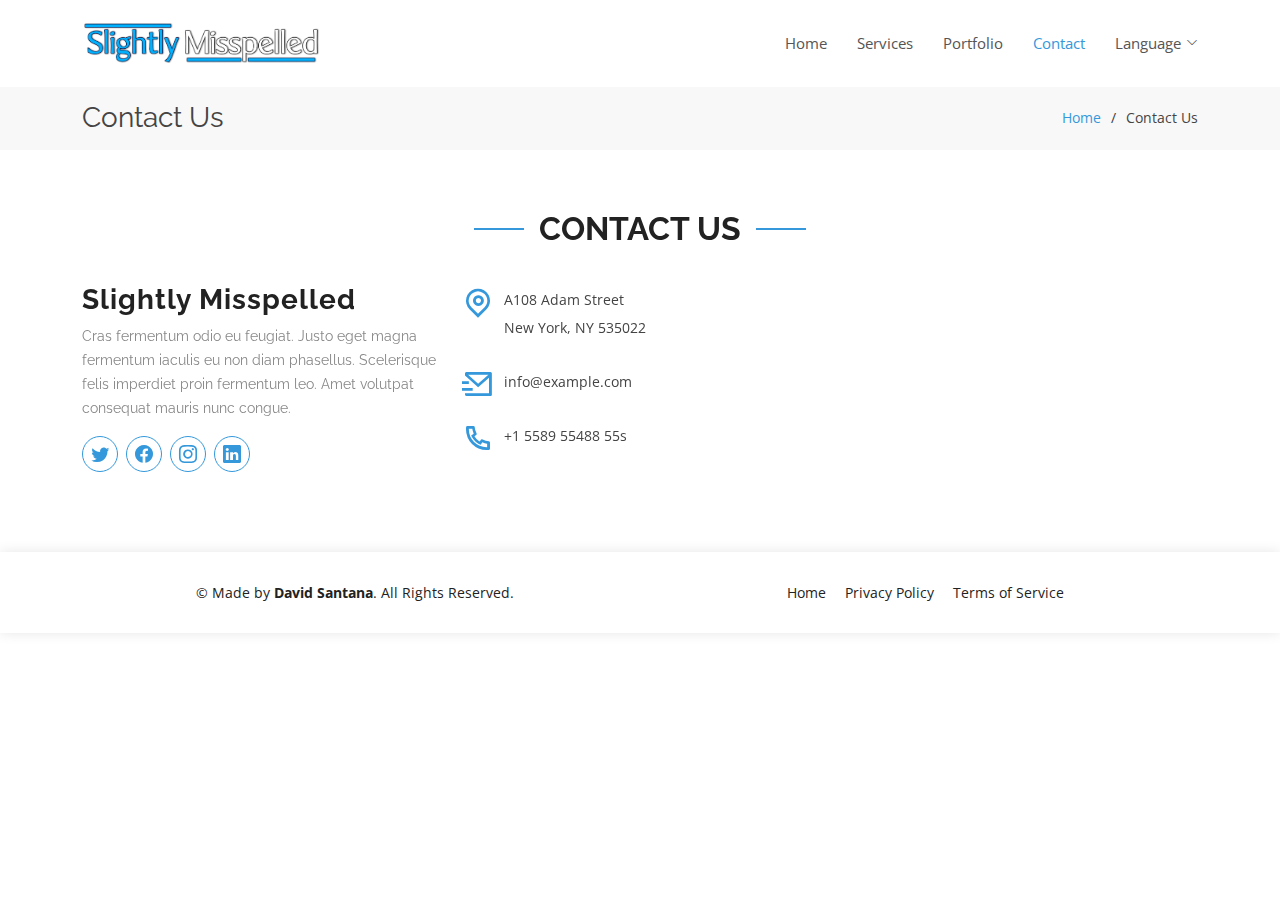
==== contact/index.html @ 237a6fc6 "Update index.html" ====
<!DOCTYPE html>
<html lang="en">

 <!-- ==============================================
  *  Head
  ============================================== -->
  <head>

    <meta charset="utf-8">
    <meta content="width=device-width, initial-scale=1.0" name="viewport">
  
    <title>Slightly Misspelled - Contact</title>
    <meta content="Making you global." name="description">
    <meta content="Translation, Interpreting, Teaching" name="keywords">
  
    <!-- Favicons -->
    <link href="../img/favicon.png" rel="icon">
    <link href="../img/apple-touch-icon.png" rel="apple-touch-icon">
  
    <!-- Google Fonts -->
    <link href="https://fonts.googleapis.com/css?family=Open+Sans:300,300i,400,400i,600,600i,700,700i
                |Raleway:300,300i,400,400i,500,500i,600,600i,700,700i
                |Poppins:300,300i,400,400i,500,500i,600,600i,700,700i" rel="stylesheet">
  
    <!-- Vendors CSS -->
    <link href="../assets/vendor/aos/aos.css" rel="stylesheet">
    <link href="../assets/vendor/bootstrap/css/bootstrap.min.css" rel="stylesheet">
    <link href="../assets/vendor/bootstrap-icons/bootstrap-icons.css" rel="stylesheet">
    <link href="../assets/vendor/boxicons/css/boxicons.min.css" rel="stylesheet">
    <link href="../assets/vendor/glightbox/css/glightbox.min.css" rel="stylesheet">
    <link href="../assets/vendor/remixicon/remixicon.css" rel="stylesheet">
    <link href="../assets/vendor/swiper/swiper-bundle.min.css" rel="stylesheet">
  
    <!-- Main CSS -->
    <link href="../assets/css/style.css" rel="stylesheet">
  
  </head>

 <!-- ==============================================
  *  Body
  ============================================== -->
  <body>

    <!-- Header -->
    <header id="header" class="fixed-top d-flex align-items-center">
      <div class="container d-flex align-items-center justify-content-between">
  
        <div class="logo">
          <a href="../index.html"><img src="../img/logo.png" alt="" class="img-fluid"></a>
        </div>
  
        <nav id="navbar" class="navbar">
          <ul>
            <li><a class="nav-link scrollto lang" href="../index.html" id="home">Home</a></li>
            <li><a class="nav-link scrollto lang" href="../services/index.html" id="services">Services</a></li>
            <li><a class="nav-link scrollto lang" href="#" id="portfolio">Portfolio</a></li>
            <li><a class="nav-link scrollto active lang" href="#" id="contact">Contact</a></li>
            <li class="dropdown"><a href="#"><span class="lang" id="language">Language</span> <i class="bi bi-chevron-down"></i></a>
              <ul>
                <li><a id="en-button"><img src="../img/en.png">English</a></li>
                <li><a id="es-button"><img src="../img/es.png">Español</a></li>
              </ul>
            </li>
          </ul>
          <i class="bi bi-list mobile-nav-toggle"></i>
        </nav>
  
      </div>
    </header><!-- End Header -->

  <main id="main">

    <!-- ======= Breadcrumbs Section ======= -->
    <section class="breadcrumbs">
      <div class="container">

        <div class="d-flex justify-content-between align-items-center">
          <h2 class="lang" id="contact-3">Contact Us</h2>
          <ol>
            <li><a href="../index.html" class="lang" id="home-3">Home</a></li>
            <li class="lang" id="contact-4">Contact Us</li>
          </ol>
        </div>

      </div>
    </section><!-- End Breadcrumbs Section -->

    <!-- ======= Contact Section ======= -->
    <section id="contact" class="contact">
      <div class="container">

        <div class="section-title" data-aos="fade-up">
          <h2 class="lang" id="contact-2">Contact Us</h2>
        </div>

        <div class="row">

          <div class="col-lg-4 col-md-6" data-aos="fade-up" data-aos-delay="100">
            <div class="contact-about">
              <h3>Slightly Misspelled</h3>
              <p>Cras fermentum odio eu feugiat. Justo eget magna fermentum iaculis eu non diam phasellus. Scelerisque felis imperdiet proin fermentum leo. Amet volutpat consequat mauris nunc congue.</p>
              <div class="social-links">
                <a href="#" class="twitter"><i class="bi bi-twitter"></i></a>
                <a href="#" class="facebook"><i class="bi bi-facebook"></i></a>
                <a href="#" class="instagram"><i class="bi bi-instagram"></i></a>
                <a href="#" class="linkedin"><i class="bi bi-linkedin"></i></a>
              </div>
            </div>
          </div>

          <div class="col-lg-3 col-md-6 mt-4 mt-md-0" data-aos="fade-up" data-aos-delay="200">
            <div class="info">
              <div>
                <i class="ri-map-pin-line"></i>
                <p>A108 Adam Street<br>New York, NY 535022</p>
              </div>

              <div>
                <i class="ri-mail-send-line"></i>
                <p>info@example.com</p>
              </div>

              <div>
                <i class="ri-phone-line"></i>
                <p>+1 5589 55488 55s</p>
              </div>

            </div>
          </div>

        </div>

      </div>
    </section><!-- End Contact Section -->

  </main><!-- End #main -->

  <!-- ======= Footer ======= -->
  <footer id="footer">
    <div class="container">
      <div class="row d-flex align-items-center">
        <div class="col-lg-6 text-lg-left text-center">
          <div class="copyright lang" id="copyright">
            &copy; Made by <strong>David Santana</strong>. All Rights Reserved.
          </div>
        </div>
        <div class="col-lg-6">
          <nav class="footer-links text-lg-right text-center pt-2 pt-lg-0">
            <a href="../index.html" class="lang" id="home-2">Home</a>
            <a href="#" class="lang" id="privacy">Privacy Policy</a>
            <a href="#" class="lang" id="tos">Terms of Service</a>
          </nav>
        </div>
      </div>
    </div>
  </footer><!-- End Footer -->

  <a href="#" class="back-to-top d-flex align-items-center justify-content-center"><i class="bi bi-arrow-up-short"></i></a>

  <!-- Vendor JS Files -->
  <script src="../assets/vendor/aos/aos.js"></script>
  <script src="../assets/vendor/bootstrap/js/bootstrap.bundle.min.js"></script>
  <script src="../assets/vendor/glightbox/js/glightbox.min.js"></script>
  <script src="../assets/vendor/isotope-layout/isotope.pkgd.min.js"></script>
  <script src="../assets/vendor/purecounter/purecounter.js"></script>
  <script src="../assets/vendor/swiper/swiper-bundle.min.js"></script>
  <script src="../assets/vendor/js-cookie/js.cookie-2.2.1.min.js"></script>

  <!-- JS Files -->
  <script src="../assets/js/main.js"></script>

  <!-- Languages -->
  <script src="../assets/lang/en.js"></script>
  <script src="../assets/lang/es.js"></script>

</body>

</html>
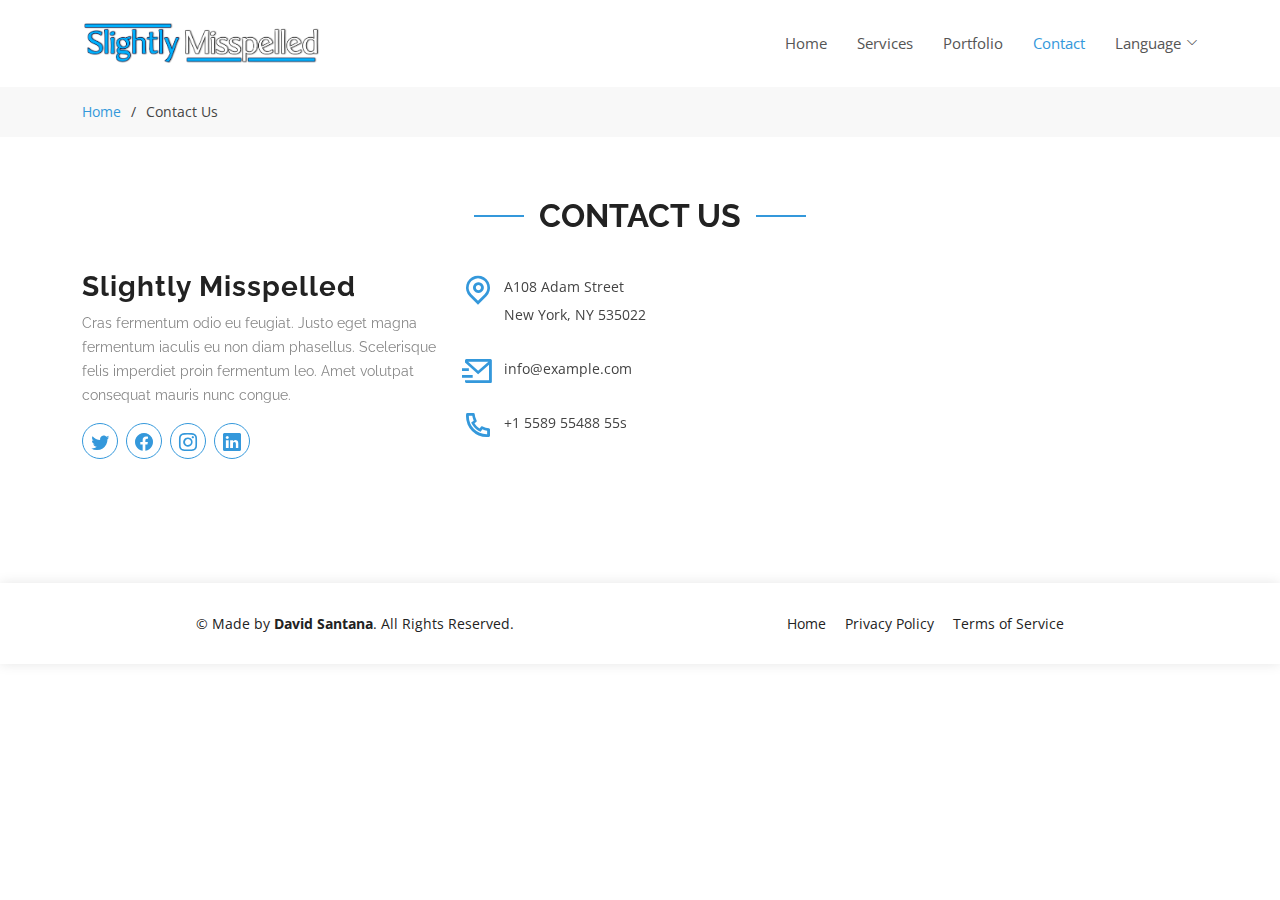
==== commit 4ba32b77: "Chat" ====
--- a/contact/index.html
+++ b/contact/index.html
@@ -75,10 +75,9 @@
       <div class="container">
 
         <div class="d-flex justify-content-between align-items-center">
-          <h2 class="lang" id="contact-3">Contact Us</h2>
           <ol>
             <li><a href="../index.html" class="lang" id="home-3">Home</a></li>
-            <li class="lang" id="contact-4">Contact Us</li>
+            <li class="lang" id="contact-3">Contact Us</li>
           </ol>
         </div>
 
@@ -128,6 +127,12 @@
             </div>
           </div>
 
+          <!-- Your plugin de chat code -->
+          <div class="fb-customerchat"
+            attribution="page_inbox"
+            page_id="105482575040555"
+          </div>
+
         </div>
 
       </div>
@@ -154,8 +159,25 @@
       </div>
     </div>
   </footer><!-- End Footer -->
-
-  <a href="#" class="back-to-top d-flex align-items-center justify-content-center"><i class="bi bi-arrow-up-short"></i></a>
+  
+  <!-- Messenger plugin de chat Code -->
+  <div id="fb-root"></div>
+  <script>
+    window.fbAsyncInit = function() {
+      FB.init({
+        xfbml            : true,
+        version          : 'v10.0'
+      });
+    };
+
+    (function(d, s, id) {
+      var js, fjs = d.getElementsByTagName(s)[0];
+      if (d.getElementById(id)) return;
+      js = d.createElement(s); js.id = id;
+      js.src = 'https://connect.facebook.net/en_US/sdk/xfbml.customerchat.js';
+      fjs.parentNode.insertBefore(js, fjs);
+    }(document, 'script', 'facebook-jssdk'));
+  </script>
 
   <!-- Vendor JS Files -->
   <script src="../assets/vendor/aos/aos.js"></script>
--- a/assets/css/style.css
+++ b/assets/css/style.css
@@ -1370,7 +1370,7 @@
 }
 
 .contact .social-links {
-  padding-bottom: 20px;
+  padding-bottom: 64px;
 }
 
 .contact .social-links a {
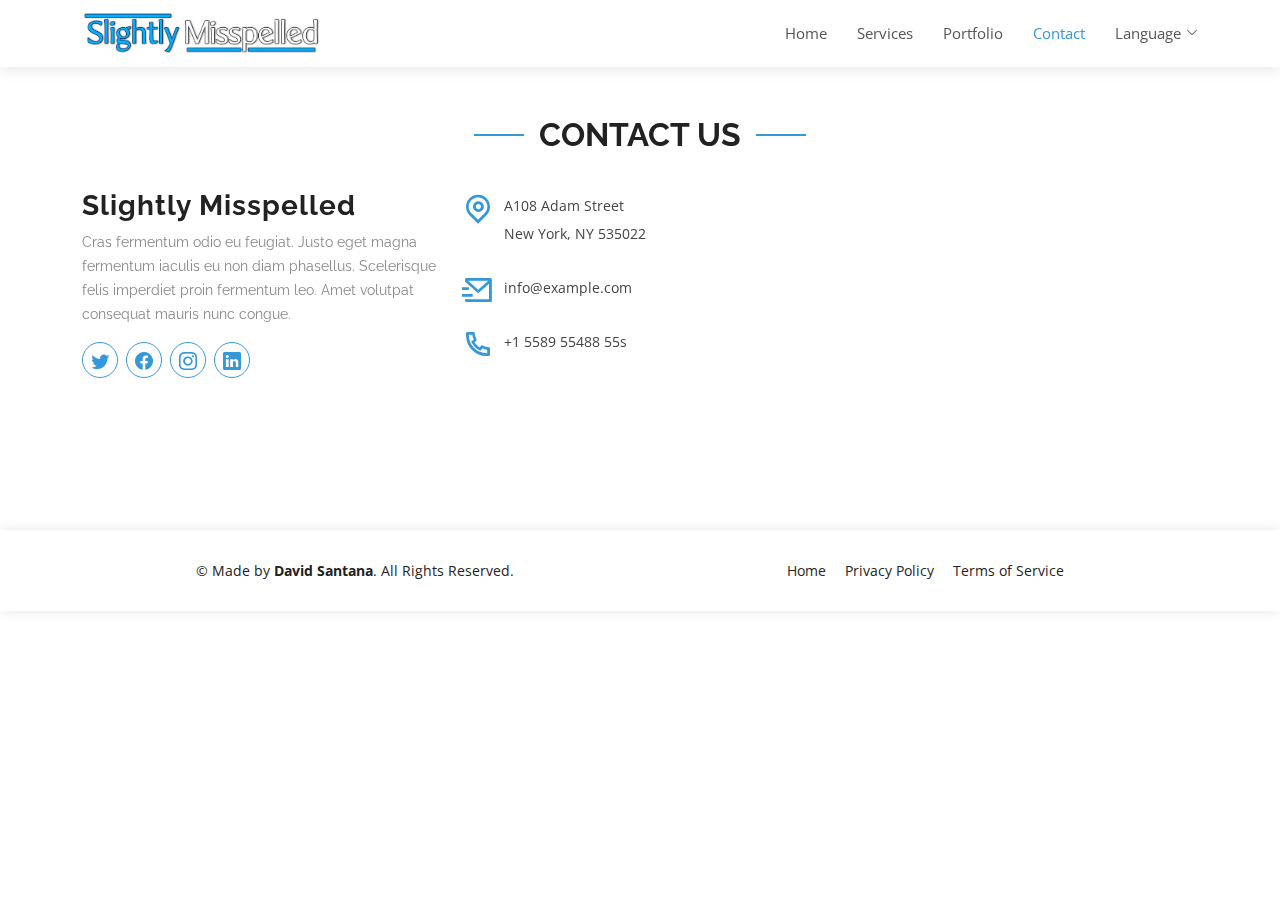
==== commit 4cf058bb: "Chat" ====
--- a/contact/index.html
+++ b/contact/index.html
@@ -42,7 +42,7 @@
   <body>
 
     <!-- Header -->
-    <header id="header" class="fixed-top d-flex align-items-center">
+    <header id="header" class="header-scrolled fixed-top d-flex align-items-center">
       <div class="container d-flex align-items-center justify-content-between">
   
         <div class="logo">
@@ -69,20 +69,6 @@
     </header><!-- End Header -->
 
   <main id="main">
-
-    <!-- ======= Breadcrumbs Section ======= -->
-    <section class="breadcrumbs">
-      <div class="container">
-
-        <div class="d-flex justify-content-between align-items-center">
-          <ol>
-            <li><a href="../index.html" class="lang" id="home-3">Home</a></li>
-            <li class="lang" id="contact-3">Contact Us</li>
-          </ol>
-        </div>
-
-      </div>
-    </section><!-- End Breadcrumbs Section -->
 
     <!-- ======= Contact Section ======= -->
     <section id="contact" class="contact">
@@ -189,7 +175,7 @@
   <script src="../assets/vendor/js-cookie/js.cookie-2.2.1.min.js"></script>
 
   <!-- JS Files -->
-  <script src="../assets/js/main.js"></script>
+  <script src="../assets/js/main-nohead.js"></script>
 
   <!-- Languages -->
   <script src="../assets/lang/en.js"></script>
--- a/assets/css/style.css
+++ b/assets/css/style.css
@@ -1352,6 +1352,10 @@
 /*--------------------------------------------------------------
 # Contact
 --------------------------------------------------------------*/
+.contact h2 {
+  margin-top: 56px;
+}
+
 .contact .contact-about h3 {
   font-size: 28px;
   margin: 0 0 10px 0;
@@ -1370,7 +1374,7 @@
 }
 
 .contact .social-links {
-  padding-bottom: 64px;
+  padding-bottom: 92px;
 }
 
 .contact .social-links a {
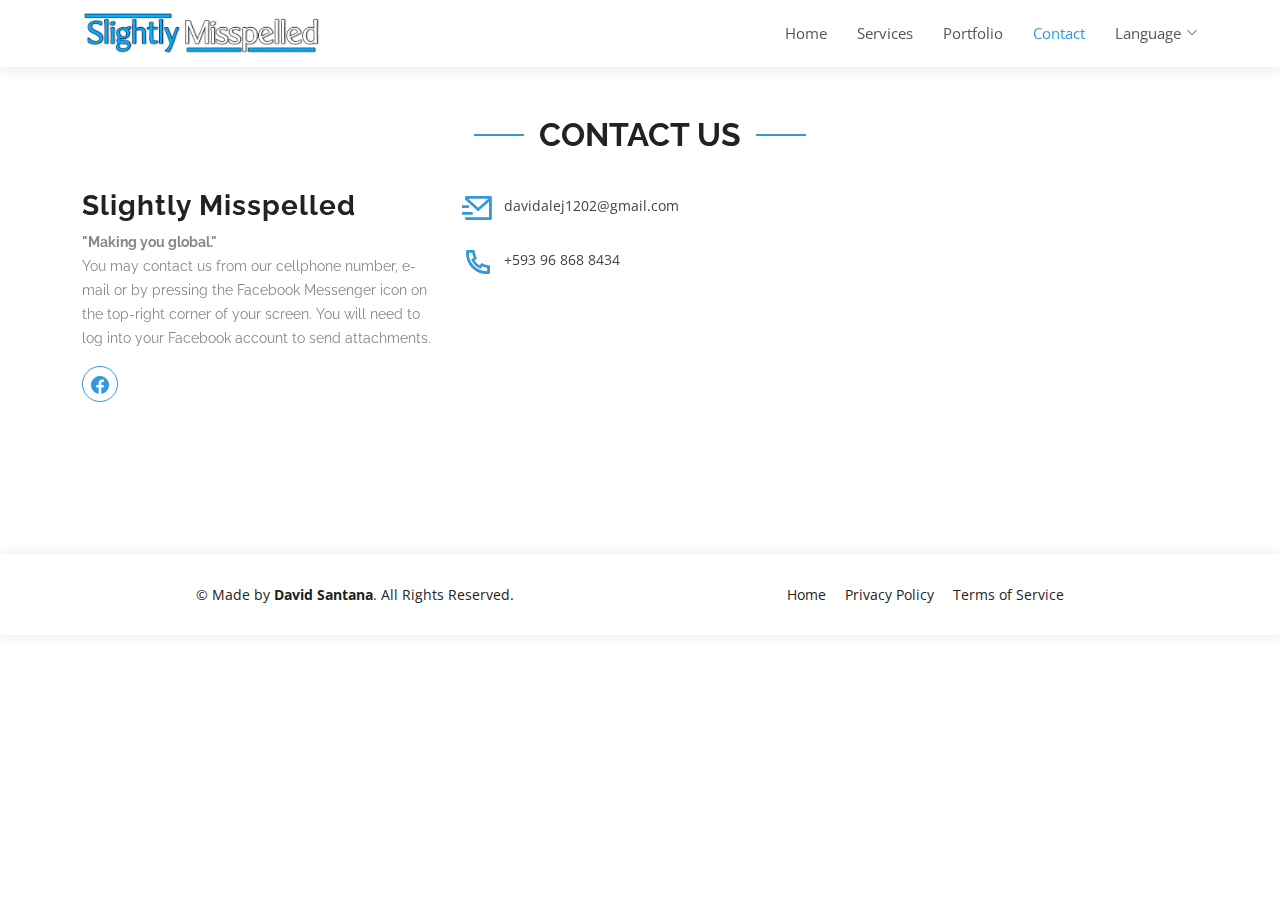
==== commit afcb8eb1: "Contact" ====
--- a/contact/index.html
+++ b/contact/index.html
@@ -83,31 +83,26 @@
           <div class="col-lg-4 col-md-6" data-aos="fade-up" data-aos-delay="100">
             <div class="contact-about">
               <h3>Slightly Misspelled</h3>
-              <p>Cras fermentum odio eu feugiat. Justo eget magna fermentum iaculis eu non diam phasellus. Scelerisque felis imperdiet proin fermentum leo. Amet volutpat consequat mauris nunc congue.</p>
+              <p><strong>"Making you global."</strong>
+              <br>You may contact us from our cellphone number, e-mail or by pressing the Facebook Messenger icon on the top-right corner of your screen.
+                  You will need to log into your Facebook account to send attachments.</p>
               <div class="social-links">
-                <a href="#" class="twitter"><i class="bi bi-twitter"></i></a>
                 <a href="#" class="facebook"><i class="bi bi-facebook"></i></a>
-                <a href="#" class="instagram"><i class="bi bi-instagram"></i></a>
-                <a href="#" class="linkedin"><i class="bi bi-linkedin"></i></a>
               </div>
             </div>
           </div>
 
           <div class="col-lg-3 col-md-6 mt-4 mt-md-0" data-aos="fade-up" data-aos-delay="200">
             <div class="info">
-              <div>
-                <i class="ri-map-pin-line"></i>
-                <p>A108 Adam Street<br>New York, NY 535022</p>
-              </div>
 
               <div>
                 <i class="ri-mail-send-line"></i>
-                <p>info@example.com</p>
+                <p>davidalej1202@gmail.com</p>
               </div>
 
               <div>
                 <i class="ri-phone-line"></i>
-                <p>+1 5589 55488 55s</p>
+                <p>+593 96 868 8434</p>
               </div>
 
             </div>
--- a/assets/css/style.css
+++ b/assets/css/style.css
@@ -1377,6 +1377,12 @@
   padding-bottom: 92px;
 }
 
+@media (max-width: 768px) {
+  .contact .social-links {
+    padding-bottom: 20px;
+  }
+}
+
 .contact .social-links a {
   font-size: 18px;
   display: inline-block;
